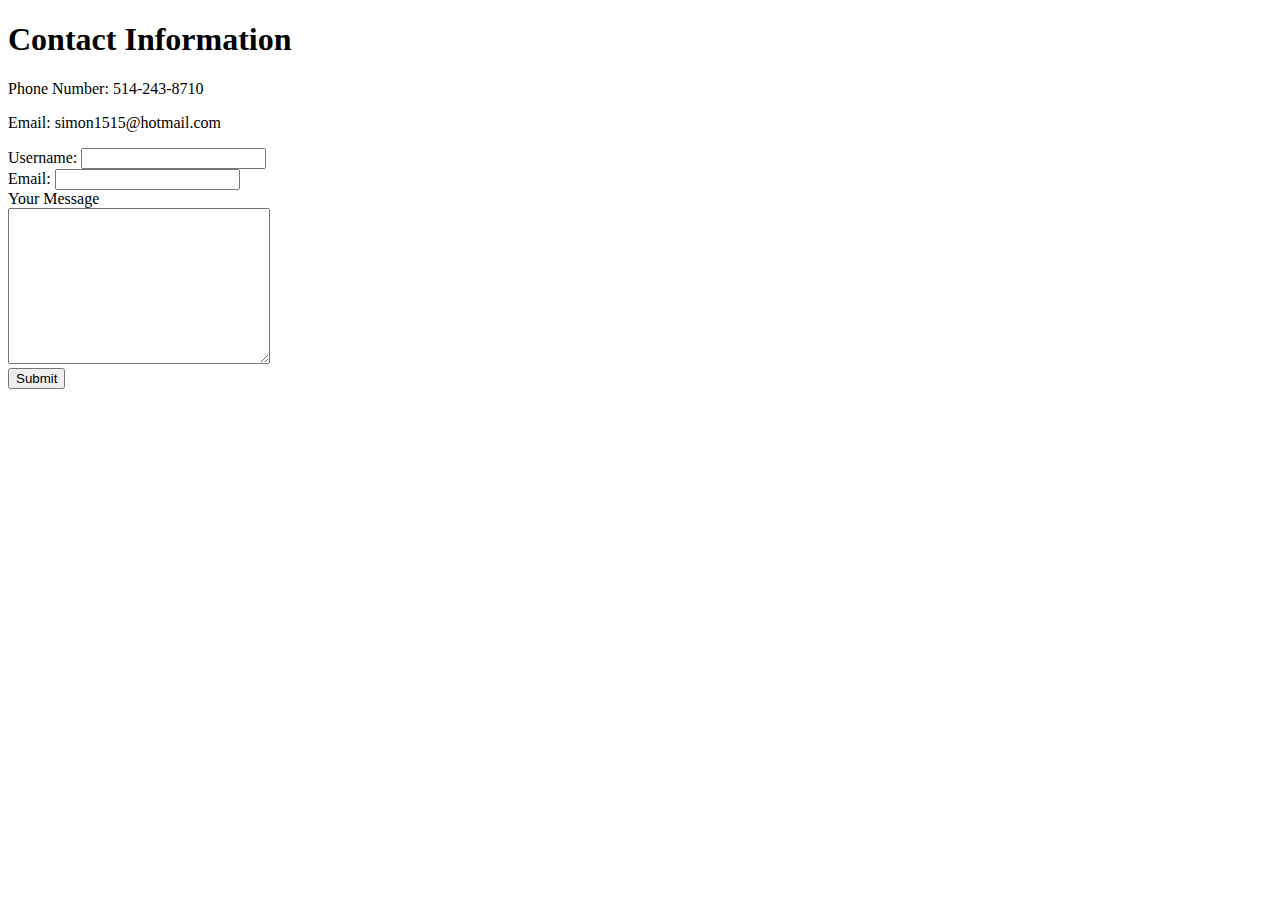
==== contacts.html @ 2f6718fc "Added initial cv website files" ====
<!DOCTYPE html>
<html lang="en" dir="ltr">

<head>
  <meta charset="utf-8">
  <title></title>
</head>

<body>
  <h1>Contact Information</h1>
  <p>Phone Number: 514-243-8710</p>
  <p>Email: simon1515@hotmail.com</p>

  <form action="mailto:simon1515@hotmail.com" method="post" enctype="text/plain">
    <label> Username:</label>
    <input type="text" name="yourName" value=""><br>
    <label>Email:</label>
    <input type="email" name="yourEmail" value=""><br>
    <label>Your Message</label><br>
    <textarea name="yourMessage" rows="10" cols="30"></textarea><br>
    <input type="submit" name=""><br>
  </form>
</body>

</html>
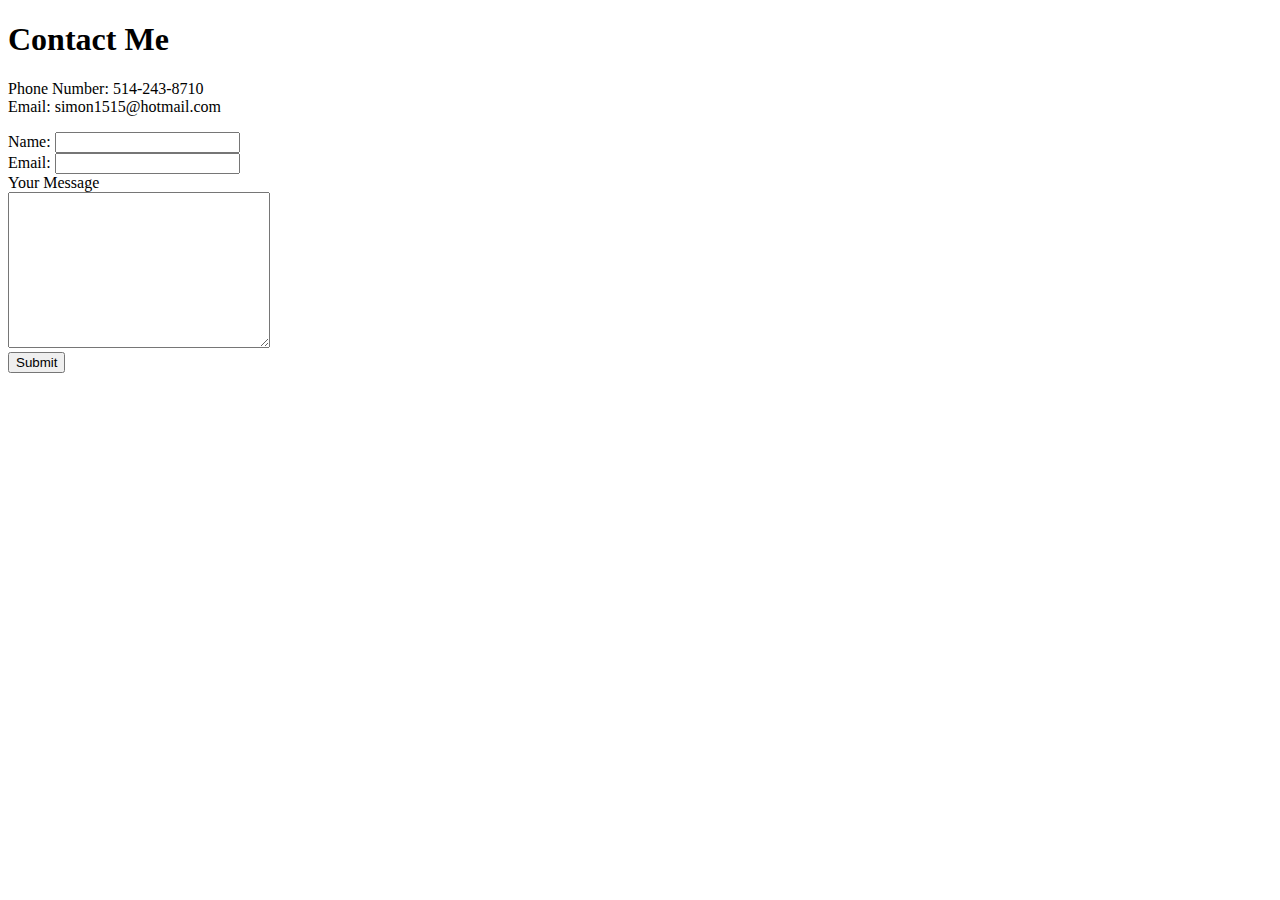
==== commit bf1d9e85: "Changed Username to Name in contact.html" ====
--- a/contacts.html
+++ b/contacts.html
@@ -7,12 +7,14 @@
 </head>
 
 <body>
-  <h1>Contact Information</h1>
-  <p>Phone Number: 514-243-8710</p>
-  <p>Email: simon1515@hotmail.com</p>
+  <h1>Contact Me</h1>
+  <p>
+    Phone Number: 514-243-8710 <br>
+    Email: simon1515@hotmail.com
+  </p>
 
-  <form action="mailto:simon1515@hotmail.com" method="post" enctype="text/plain">
-    <label> Username:</label>
+  <form action="mailto:siSmon1515@hotmail.com" method="post" enctype="text/plain">
+    <label> Name:</label>
     <input type="text" name="yourName" value=""><br>
     <label>Email:</label>
     <input type="email" name="yourEmail" value=""><br>
